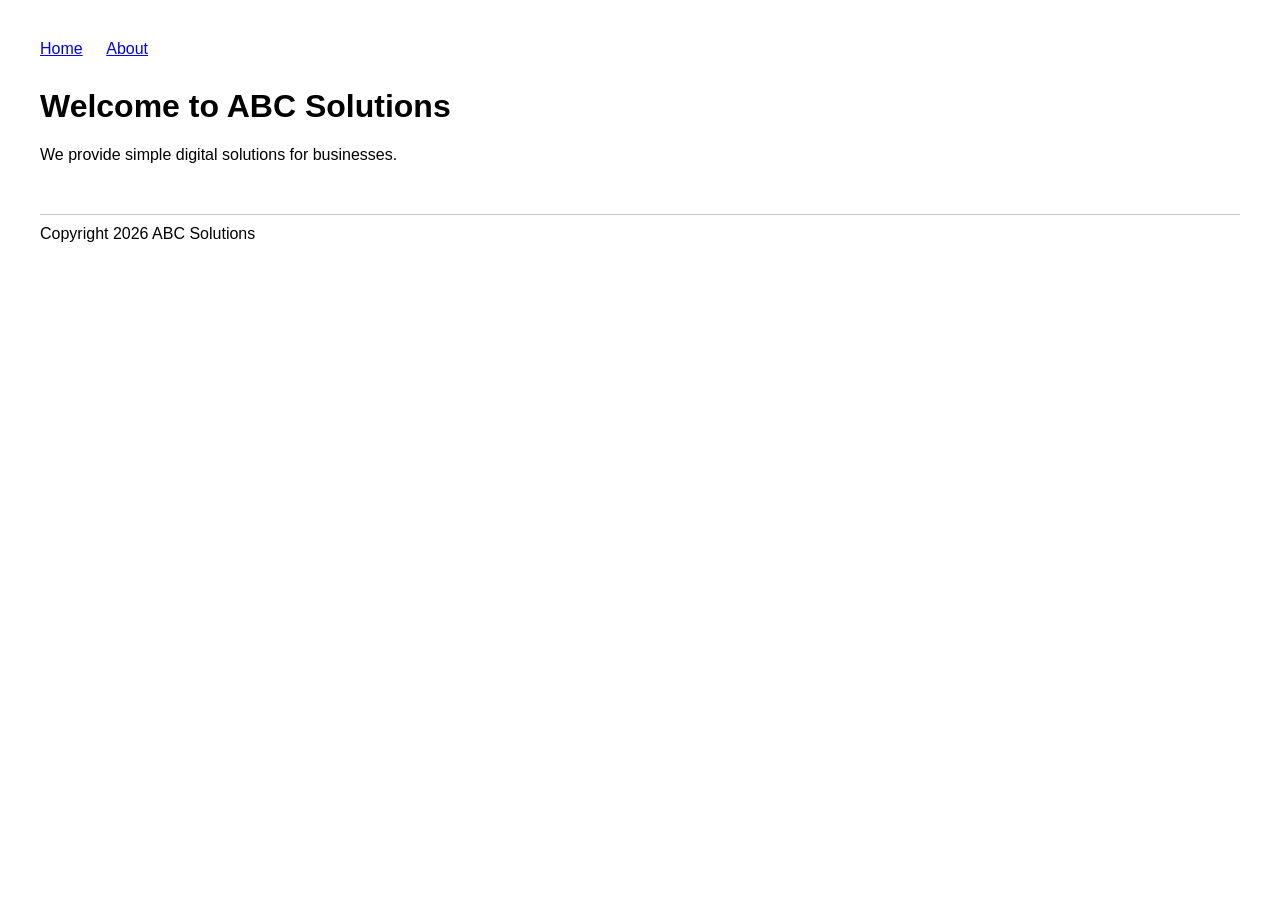
==== index.html @ 5b6eb180 "Initial website version 1.0" ====
<!DOCTYPE html>
<html>
<head>
    <title>ABC Solutions</title>
    <link rel="stylesheet" href="style.css">
</head>

<body>

<nav>
    <a href="index.html">Home</a>
    <a href="about.html">About</a>
</nav>

<h1>Welcome to ABC Solutions</h1>

<p>We provide simple digital solutions for businesses.</p>

<footer>
    Copyright 2026 ABC Solutions
</footer>

</body>
</html>
---- style.css ----
body {
    font-family: Arial, sans-serif;
    margin: 40px;
}

nav {
    margin-bottom: 30px;
}

nav a {
    margin-right: 20px;
}

footer {
    margin-top: 50px;
    border-top: 1px solid #cccccc;
    padding-top: 10px;
}
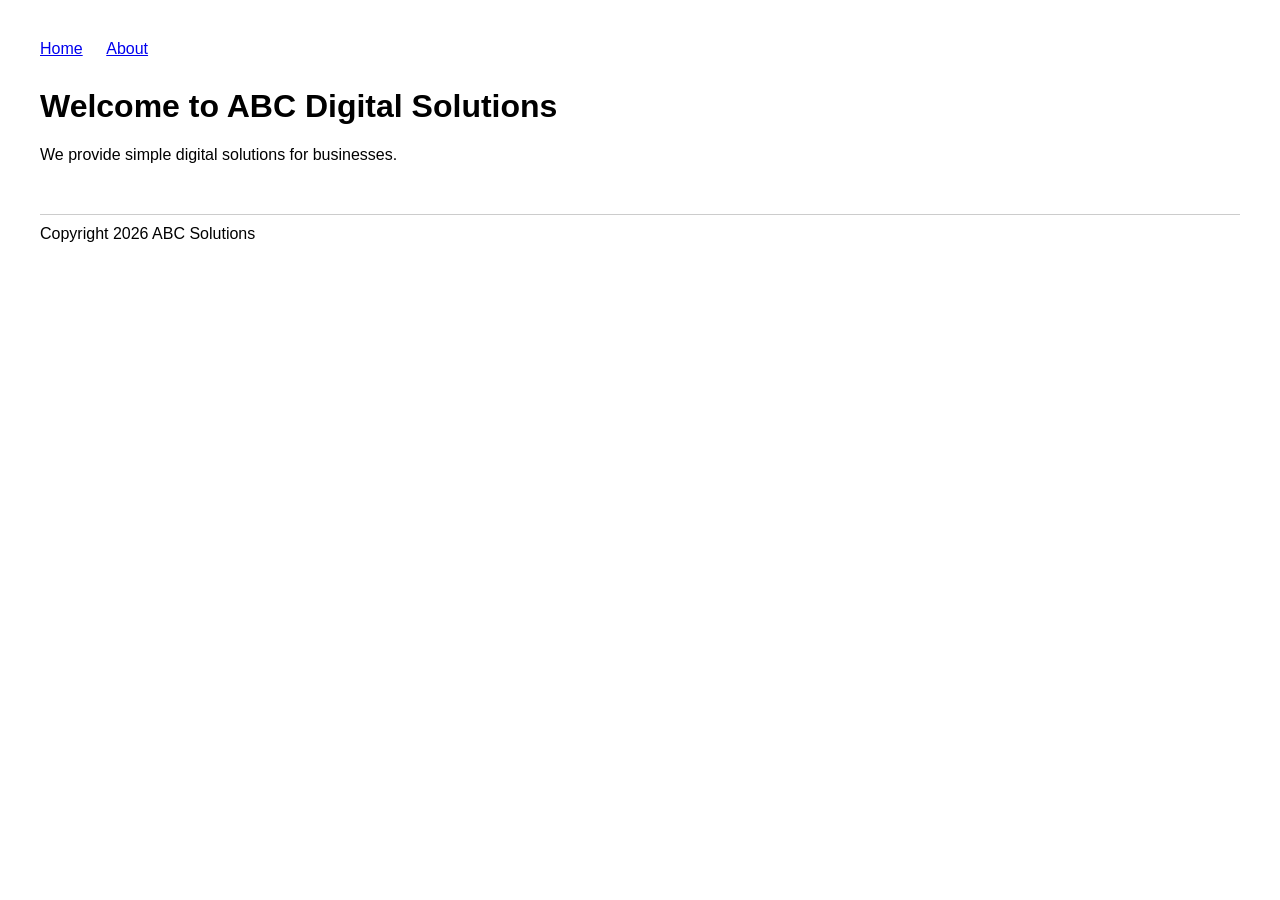
==== commit 89a6f107: "Update homepage heading for CR-01" ====
--- a/index.html
+++ b/index.html
@@ -12,7 +12,7 @@
     <a href="about.html">About</a>
 </nav>
 
-<h1>Welcome to ABC Solutions</h1>
+<h1>Welcome to ABC Digital Solutions</h1>
 
 <p>We provide simple digital solutions for businesses.</p>
 
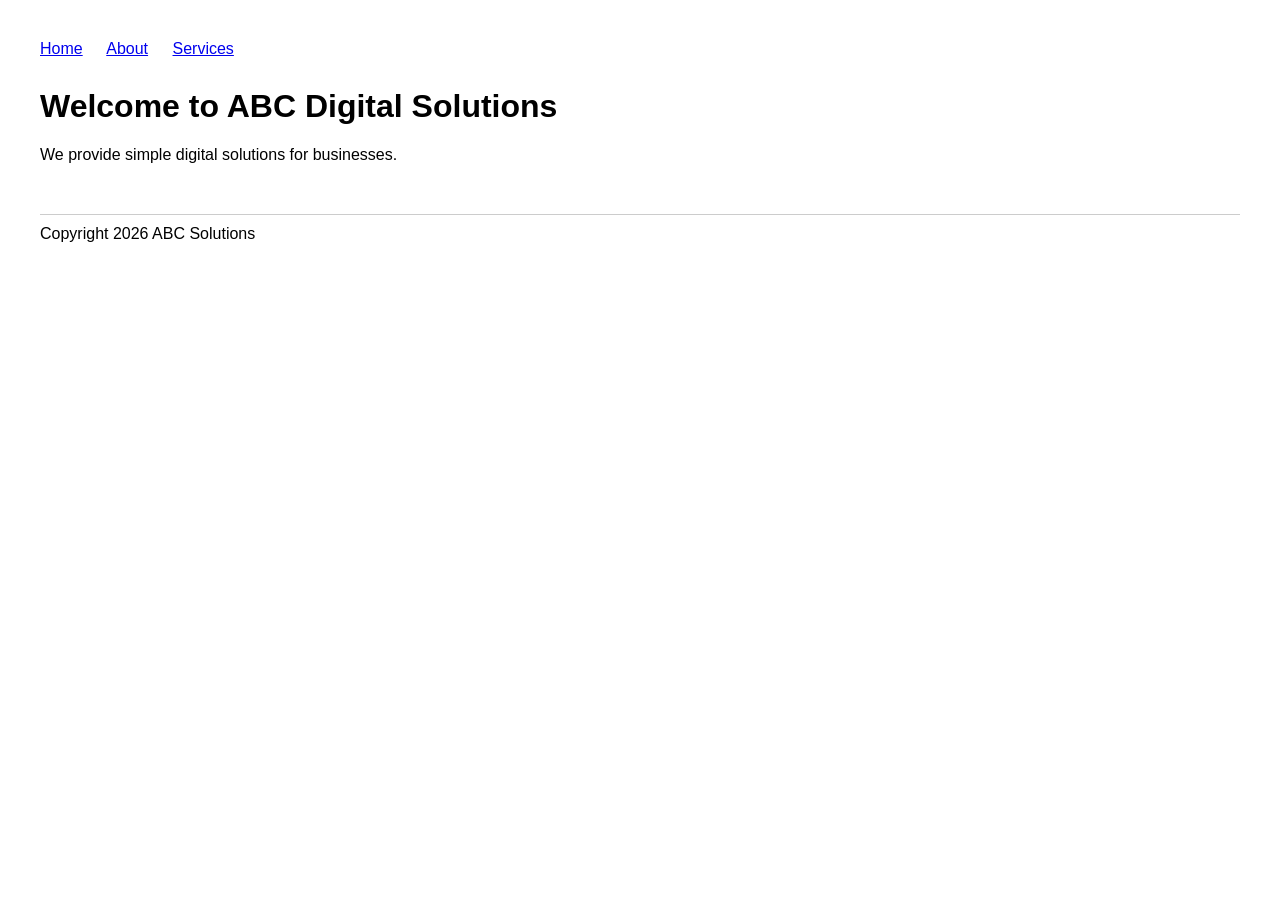
==== commit caedd39a: "Add Services navigation link for CR-01" ====
--- a/index.html
+++ b/index.html
@@ -10,6 +10,7 @@
 <nav>
     <a href="index.html">Home</a>
     <a href="about.html">About</a>
+    <a href="#">Services</a>
 </nav>
 
 <h1>Welcome to ABC Digital Solutions</h1>
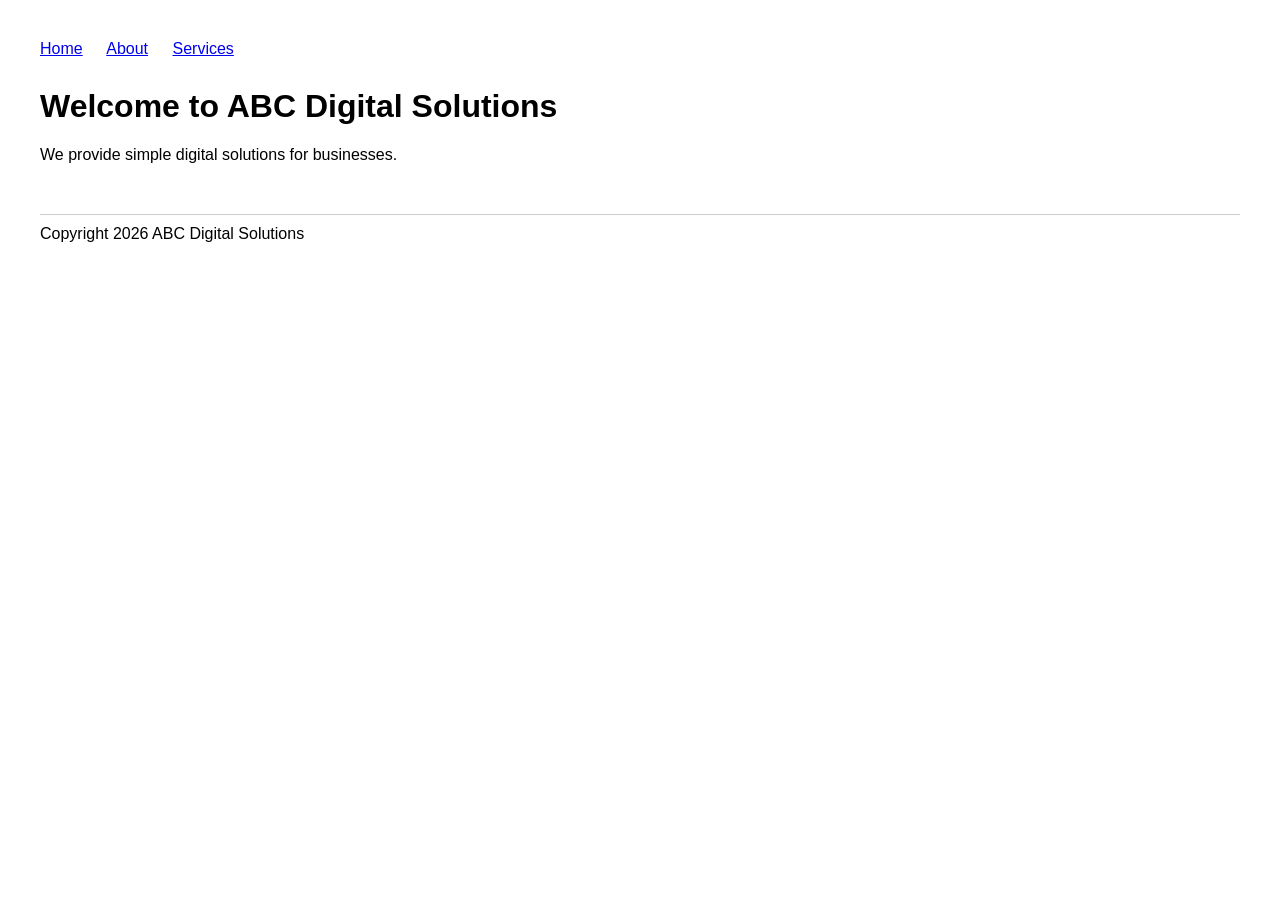
==== commit 467cc460: "Update company name in footer for CR-01" ====
--- a/index.html
+++ b/index.html
@@ -18,7 +18,7 @@
 <p>We provide simple digital solutions for businesses.</p>
 
 <footer>
-    Copyright 2026 ABC Solutions
+    Copyright 2026 ABC Digital Solutions
 </footer>
 
 </body>
